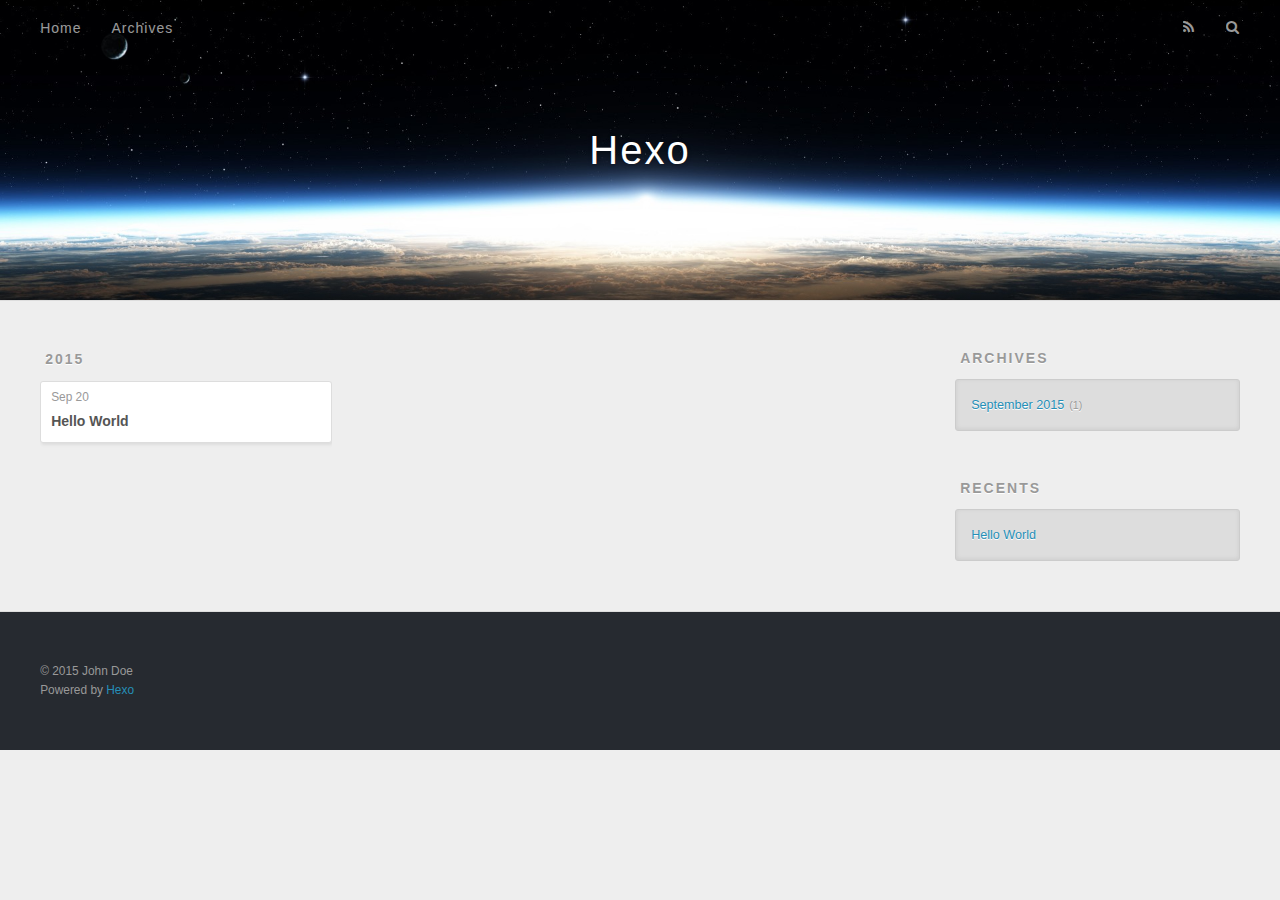
==== archives/index.html @ b82ecec1 "Site updated: 2015-09-20 13:47:54" ====
<!DOCTYPE html>
<html>
<head>
  <meta charset="utf-8">
  
  <title>Archives | Hexo</title>
  <meta name="viewport" content="width=device-width, initial-scale=1, maximum-scale=1">
  <meta name="description">
<meta property="og:type" content="website">
<meta property="og:title" content="Hexo">
<meta property="og:url" content="http://yoursite.com/archives/index.html">
<meta property="og:site_name" content="Hexo">
<meta property="og:description">
<meta name="twitter:card" content="summary">
<meta name="twitter:title" content="Hexo">
<meta name="twitter:description">
  
    <link rel="alternative" href="/atom.xml" title="Hexo" type="application/atom+xml">
  
  
    <link rel="icon" href="/favicon.png">
  
  <link href="//fonts.googleapis.com/css?family=Source+Code+Pro" rel="stylesheet" type="text/css">
  <link rel="stylesheet" href="/css/style.css" type="text/css">
  

</head>
<body>
  <div id="container">
    <div id="wrap">
      <header id="header">
  <div id="banner"></div>
  <div id="header-outer" class="outer">
    <div id="header-title" class="inner">
      <h1 id="logo-wrap">
        <a href="/" id="logo">Hexo</a>
      </h1>
      
    </div>
    <div id="header-inner" class="inner">
      <nav id="main-nav">
        <a id="main-nav-toggle" class="nav-icon"></a>
        
          <a class="main-nav-link" href="/">Home</a>
        
          <a class="main-nav-link" href="/archives">Archives</a>
        
      </nav>
      <nav id="sub-nav">
        
          <a id="nav-rss-link" class="nav-icon" href="/atom.xml" title="RSS Feed"></a>
        
        <a id="nav-search-btn" class="nav-icon" title="Search"></a>
      </nav>
      <div id="search-form-wrap">
        <form action="//google.com/search" method="get" accept-charset="UTF-8" class="search-form"><input type="search" name="q" results="0" class="search-form-input" placeholder="Search"><button type="submit" class="search-form-submit">&#xF002;</button><input type="hidden" name="sitesearch" value="http://yoursite.com"></form>
      </div>
    </div>
  </div>
</header>
      <div class="outer">
        <section id="main">
  
  
    
    
      
      
      <section class="archives-wrap">
        <div class="archive-year-wrap">
          <a href="/archives/2015" class="archive-year">2015</a>
        </div>
        <div class="archives">
    
    <article class="archive-article archive-type-post">
  <div class="archive-article-inner">
    <header class="archive-article-header">
      <a href="/2015/09/20/hello-world/" class="archive-article-date">
  <time datetime="2015-09-20T03:49:24.292Z" itemprop="datePublished">Sep 20</time>
</a>
      
  
    <h1 itemprop="name">
      <a class="archive-article-title" href="/2015/09/20/hello-world/">Hello World</a>
    </h1>
  

    </header>
  </div>
</article>
  
  
    </div></section>
  
</section>
        
          <aside id="sidebar">
  
    
  
    
  
    
  
    
  <div class="widget-wrap">
    <h3 class="widget-title">Archives</h3>
    <div class="widget">
      <ul class="archive-list"><li class="archive-list-item"><a class="archive-list-link" href="/archives/2015/09/">September 2015</a><span class="archive-list-count">1</span></li></ul>
    </div>
  </div>

  
    
  <div class="widget-wrap">
    <h3 class="widget-title">Recents</h3>
    <div class="widget">
      <ul>
        
          <li>
            <a href="/2015/09/20/hello-world/">Hello World</a>
          </li>
        
      </ul>
    </div>
  </div>

  
</aside>
        
      </div>
      <footer id="footer">
  
  <div class="outer">
    <div id="footer-info" class="inner">
      &copy; 2015 John Doe<br>
      Powered by <a href="http://hexo.io/" target="_blank">Hexo</a>
    </div>
  </div>
</footer>
    </div>
    <nav id="mobile-nav">
  
    <a href="/" class="mobile-nav-link">Home</a>
  
    <a href="/archives" class="mobile-nav-link">Archives</a>
  
</nav>
    

<script src="//ajax.googleapis.com/ajax/libs/jquery/2.0.3/jquery.min.js"></script>


  <link rel="stylesheet" href="/fancybox/jquery.fancybox.css" type="text/css">
  <script src="/fancybox/jquery.fancybox.pack.js" type="text/javascript"></script>


<script src="/js/script.js" type="text/javascript"></script>

  </div>
</body>
</html>
---- css/style.css ----
body {
  width: 100%;
}
body:before,
body:after {
  content: "";
  display: table;
}
body:after {
  clear: both;
}
html,
body,
div,
span,
applet,
object,
iframe,
h1,
h2,
h3,
h4,
h5,
h6,
p,
blockquote,
pre,
a,
abbr,
acronym,
address,
big,
cite,
code,
del,
dfn,
em,
img,
ins,
kbd,
q,
s,
samp,
small,
strike,
strong,
sub,
sup,
tt,
var,
dl,
dt,
dd,
ol,
ul,
li,
fieldset,
form,
label,
legend,
table,
caption,
tbody,
tfoot,
thead,
tr,
th,
td {
  margin: 0;
  padding: 0;
  border: 0;
  outline: 0;
  font-weight: inherit;
  font-style: inherit;
  font-family: inherit;
  font-size: 100%;
  vertical-align: baseline;
}
body {
  line-height: 1;
  color: #000;
  background: #fff;
}
ol,
ul {
  list-style: none;
}
table {
  border-collapse: separate;
  border-spacing: 0;
  vertical-align: middle;
}
caption,
th,
td {
  text-align: left;
  font-weight: normal;
  vertical-align: middle;
}
a img {
  border: none;
}
input,
button {
  margin: 0;
  padding: 0;
}
input::-moz-focus-inner,
button::-moz-focus-inner {
  border: 0;
  padding: 0;
}
@font-face {
  font-family: FontAwesome;
  font-style: normal;
  font-weight: normal;
  src: url("fonts/fontawesome-webfont.eot?v=#4.0.3");
  src: url("fonts/fontawesome-webfont.eot?#iefix&v=#4.0.3") format("embedded-opentype"), url("fonts/fontawesome-webfont.woff?v=#4.0.3") format("woff"), url("fonts/fontawesome-webfont.ttf?v=#4.0.3") format("truetype"), url("fonts/fontawesome-webfont.svg#fontawesomeregular?v=#4.0.3") format("svg");
}
html,
body,
#container {
  height: 100%;
}
body {
  background: #eee;
  font: 14px "Helvetica Neue", Helvetica, Arial, sans-serif;
  -webkit-text-size-adjust: 100%;
}
.outer {
  max-width: 1220px;
  margin: 0 auto;
  padding: 0 20px;
}
.outer:before,
.outer:after {
  content: "";
  display: table;
}
.outer:after {
  clear: both;
}
.inner {
  display: inline;
  float: left;
  width: 98.33333333333333%;
  margin: 0 0.833333333333333%;
}
.left,
.alignleft {
  float: left;
}
.right,
.alignright {
  float: right;
}
.clear {
  clear: both;
}
#container {
  position: relative;
}
.mobile-nav-on {
  overflow: hidden;
}
#wrap {
  height: 100%;
  width: 100%;
  position: absolute;
  top: 0;
  left: 0;
  -webkit-transition: 0.2s ease-out;
  -moz-transition: 0.2s ease-out;
  -ms-transition: 0.2s ease-out;
  transition: 0.2s ease-out;
  z-index: 1;
  background: #eee;
}
.mobile-nav-on #wrap {
  left: 280px;
}
@media screen and (min-width: 768px) {
  #main {
    display: inline;
    float: left;
    width: 73.33333333333333%;
    margin: 0 0.833333333333333%;
  }
}
.article-date,
.article-category-link,
.archive-year,
.widget-title {
  text-decoration: none;
  text-transform: uppercase;
  letter-spacing: 2px;
  color: #999;
  margin-bottom: 1em;
  margin-left: 5px;
  line-height: 1em;
  text-shadow: 0 1px #fff;
  font-weight: bold;
}
.article-inner,
.archive-article-inner {
  background: #fff;
  -webkit-box-shadow: 1px 2px 3px #ddd;
  box-shadow: 1px 2px 3px #ddd;
  border: 1px solid #ddd;
  -webkit-border-radius: 3px;
  border-radius: 3px;
}
.article-entry h1,
.widget h1 {
  font-size: 2em;
}
.article-entry h2,
.widget h2 {
  font-size: 1.5em;
}
.article-entry h3,
.widget h3 {
  font-size: 1.3em;
}
.article-entry h4,
.widget h4 {
  font-size: 1.2em;
}
.article-entry h5,
.widget h5 {
  font-size: 1em;
}
.article-entry h6,
.widget h6 {
  font-size: 1em;
  color: #999;
}
.article-entry hr,
.widget hr {
  border: 1px dashed #ddd;
}
.article-entry strong,
.widget strong {
  font-weight: bold;
}
.article-entry em,
.widget em,
.article-entry cite,
.widget cite {
  font-style: italic;
}
.article-entry sup,
.widget sup,
.article-entry sub,
.widget sub {
  font-size: 0.75em;
  line-height: 0;
  position: relative;
  vertical-align: baseline;
}
.article-entry sup,
.widget sup {
  top: -0.5em;
}
.article-entry sub,
.widget sub {
  bottom: -0.2em;
}
.article-entry small,
.widget small {
  font-size: 0.85em;
}
.article-entry acronym,
.widget acronym,
.article-entry abbr,
.widget abbr {
  border-bottom: 1px dotted;
}
.article-entry ul,
.widget ul,
.article-entry ol,
.widget ol,
.article-entry dl,
.widget dl {
  margin: 0 20px;
  line-height: 1.6em;
}
.article-entry ul ul,
.widget ul ul,
.article-entry ol ul,
.widget ol ul,
.article-entry ul ol,
.widget ul ol,
.article-entry ol ol,
.widget ol ol {
  margin-top: 0;
  margin-bottom: 0;
}
.article-entry ul,
.widget ul {
  list-style: disc;
}
.article-entry ol,
.widget ol {
  list-style: decimal;
}
.article-entry dt,
.widget dt {
  font-weight: bold;
}
#header {
  height: 300px;
  position: relative;
  border-bottom: 1px solid #ddd;
}
#header:before,
#header:after {
  content: "";
  position: absolute;
  left: 0;
  right: 0;
  height: 40px;
}
#header:before {
  top: 0;
  background: -webkit-linear-gradient(rgba(0,0,0,0.2), transparent);
  background: -moz-linear-gradient(rgba(0,0,0,0.2), transparent);
  background: -ms-linear-gradient(rgba(0,0,0,0.2), transparent);
  background: linear-gradient(rgba(0,0,0,0.2), transparent);
}
#header:after {
  bottom: 0;
  background: -webkit-linear-gradient(transparent, rgba(0,0,0,0.2));
  background: -moz-linear-gradient(transparent, rgba(0,0,0,0.2));
  background: -ms-linear-gradient(transparent, rgba(0,0,0,0.2));
  background: linear-gradient(transparent, rgba(0,0,0,0.2));
}
#header-outer {
  height: 100%;
  position: relative;
}
#header-inner {
  position: relative;
  overflow: hidden;
}
#banner {
  position: absolute;
  top: 0;
  left: 0;
  width: 100%;
  height: 100%;
  background: url("images/banner.jpg") center #000;
  -webkit-background-size: cover;
  -moz-background-size: cover;
  background-size: cover;
  z-index: -1;
}
#header-title {
  text-align: center;
  height: 40px;
  position: absolute;
  top: 50%;
  left: 0;
  margin-top: -20px;
}
#logo,
#subtitle {
  text-decoration: none;
  color: #fff;
  font-weight: 300;
  text-shadow: 0 1px 4px rgba(0,0,0,0.3);
}
#logo {
  font-size: 40px;
  line-height: 40px;
  letter-spacing: 2px;
}
#subtitle {
  font-size: 16px;
  line-height: 16px;
  letter-spacing: 1px;
}
#subtitle-wrap {
  margin-top: 16px;
}
#main-nav {
  float: left;
  margin-left: -15px;
}
.nav-icon,
.main-nav-link {
  float: left;
  color: #fff;
  opacity: 0.6;
  text-decoration: none;
  text-shadow: 0 1px rgba(0,0,0,0.2);
  -webkit-transition: opacity 0.2s;
  -moz-transition: opacity 0.2s;
  -ms-transition: opacity 0.2s;
  transition: opacity 0.2s;
  display: block;
  padding: 20px 15px;
}
.nav-icon:hover,
.main-nav-link:hover {
  opacity: 1;
}
.nav-icon {
  font-family: FontAwesome;
  text-align: center;
  font-size: 14px;
  width: 14px;
  height: 14px;
  padding: 20px 15px;
  position: relative;
  cursor: pointer;
}
.main-nav-link {
  font-weight: 300;
  letter-spacing: 1px;
}
@media screen and (max-width: 479px) {
  .main-nav-link {
    display: none;
  }
}
#main-nav-toggle {
  display: none;
}
#main-nav-toggle:before {
  content: "\f0c9";
}
@media screen and (max-width: 479px) {
  #main-nav-toggle {
    display: block;
  }
}
#sub-nav {
  float: right;
  margin-right: -15px;
}
#nav-rss-link:before {
  content: "\f09e";
}
#nav-search-btn:before {
  content: "\f002";
}
#search-form-wrap {
  position: absolute;
  top: 15px;
  width: 150px;
  height: 30px;
  right: -150px;
  opacity: 0;
  -webkit-transition: 0.2s ease-out;
  -moz-transition: 0.2s ease-out;
  -ms-transition: 0.2s ease-out;
  transition: 0.2s ease-out;
}
#search-form-wrap.on {
  opacity: 1;
  right: 0;
}
@media screen and (max-width: 479px) {
  #search-form-wrap {
    width: 100%;
    right: -100%;
  }
}
.search-form {
  position: absolute;
  top: 0;
  left: 0;
  right: 0;
  background: #fff;
  padding: 5px 15px;
  -webkit-border-radius: 15px;
  border-radius: 15px;
  -webkit-box-shadow: 0 0 10px rgba(0,0,0,0.3);
  box-shadow: 0 0 10px rgba(0,0,0,0.3);
}
.search-form-input {
  border: none;
  background: none;
  color: #555;
  width: 100%;
  font: 13px "Helvetica Neue", Helvetica, Arial, sans-serif;
  outline: none;
}
.search-form-input::-webkit-search-results-decoration,
.search-form-input::-webkit-search-cancel-button {
  -webkit-appearance: none;
}
.search-form-submit {
  position: absolute;
  top: 50%;
  right: 10px;
  margin-top: -7px;
  font: 13px FontAwesome;
  border: none;
  background: none;
  color: #bbb;
  cursor: pointer;
}
.search-form-submit:hover,
.search-form-submit:focus {
  color: #777;
}
.article {
  margin: 50px 0;
}
.article-inner {
  overflow: hidden;
}
.article-meta:before,
.article-meta:after {
  content: "";
  display: table;
}
.article-meta:after {
  clear: both;
}
.article-date {
  float: left;
}
.article-category {
  float: left;
  line-height: 1em;
  color: #ccc;
  text-shadow: 0 1px #fff;
  margin-left: 8px;
}
.article-category:before {
  content: "\2022";
}
.article-category-link {
  margin: 0 12px 1em;
}
.article-header {
  padding: 20px 20px 0;
}
.article-title {
  text-decoration: none;
  font-size: 2em;
  font-weight: bold;
  color: #555;
  line-height: 1.1em;
  -webkit-transition: color 0.2s;
  -moz-transition: color 0.2s;
  -ms-transition: color 0.2s;
  transition: color 0.2s;
}
a.article-title:hover {
  color: #258fb8;
}
.article-entry {
  color: #555;
  padding: 0 20px;
}
.article-entry:before,
.article-entry:after {
  content: "";
  display: table;
}
.article-entry:after {
  clear: both;
}
.article-entry p,
.article-entry table {
  line-height: 1.6em;
  margin: 1.6em 0;
}
.article-entry h1,
.article-entry h2,
.article-entry h3,
.article-entry h4,
.article-entry h5,
.article-entry h6 {
  font-weight: bold;
}
.article-entry h1,
.article-entry h2,
.article-entry h3,
.article-entry h4,
.article-entry h5,
.article-entry h6 {
  line-height: 1.1em;
  margin: 1.1em 0;
}
.article-entry a {
  color: #258fb8;
  text-decoration: none;
}
.article-entry a:hover {
  text-decoration: underline;
}
.article-entry ul,
.article-entry ol,
.article-entry dl {
  margin-top: 1.6em;
  margin-bottom: 1.6em;
}
.article-entry img,
.article-entry video {
  max-width: 100%;
  height: auto;
  display: block;
  margin: auto;
}
.article-entry iframe {
  border: none;
}
.article-entry table {
  width: 100%;
  border-collapse: collapse;
  border-spacing: 0;
}
.article-entry th {
  font-weight: bold;
  border-bottom: 3px solid #ddd;
  padding-bottom: 0.5em;
}
.article-entry td {
  border-bottom: 1px solid #ddd;
  padding: 10px 0;
}
.article-entry blockquote {
  font-family: Georgia, "Times New Roman", serif;
  font-size: 1.4em;
  margin: 1.6em 20px;
  text-align: center;
}
.article-entry blockquote footer {
  font-size: 14px;
  margin: 1.6em 0;
  font-family: "Helvetica Neue", Helvetica, Arial, sans-serif;
}
.article-entry blockquote footer cite:before {
  content: "—";
  padding: 0 0.5em;
}
.article-entry .pullquote {
  text-align: left;
  width: 45%;
  margin: 0;
}
.article-entry .pullquote.left {
  margin-left: 0.5em;
  margin-right: 1em;
}
.article-entry .pullquote.right {
  margin-right: 0.5em;
  margin-left: 1em;
}
.article-entry .caption {
  color: #999;
  display: block;
  font-size: 0.9em;
  margin-top: 0.5em;
  position: relative;
  text-align: center;
}
.article-entry .video-container {
  position: relative;
  padding-top: 56.25%;
  height: 0;
  overflow: hidden;
}
.article-entry .video-container iframe,
.article-entry .video-container object,
.article-entry .video-container embed {
  position: absolute;
  top: 0;
  left: 0;
  width: 100%;
  height: 100%;
  margin-top: 0;
}
.article-more-link a {
  display: inline-block;
  line-height: 1em;
  padding: 6px 15px;
  -webkit-border-radius: 15px;
  border-radius: 15px;
  background: #eee;
  color: #999;
  text-shadow: 0 1px #fff;
  text-decoration: none;
}
.article-more-link a:hover {
  background: #258fb8;
  color: #fff;
  text-decoration: none;
  text-shadow: 0 1px #1e7293;
}
.article-footer {
  font-size: 0.85em;
  line-height: 1.6em;
  border-top: 1px solid #ddd;
  padding-top: 1.6em;
  margin: 0 20px 20px;
}
.article-footer:before,
.article-footer:after {
  content: "";
  display: table;
}
.article-footer:after {
  clear: both;
}
.article-footer a {
  color: #999;
  text-decoration: none;
}
.article-footer a:hover {
  color: #555;
}
.article-tag-list-item {
  float: left;
  margin-right: 10px;
}
.article-tag-list-link:before {
  content: "#";
}
.article-comment-link {
  float: right;
}
.article-comment-link:before {
  content: "\f075";
  font-family: FontAwesome;
  padding-right: 8px;
}
.article-share-link {
  cursor: pointer;
  float: right;
  margin-left: 20px;
}
.article-share-link:before {
  content: "\f064";
  font-family: FontAwesome;
  padding-right: 6px;
}
#article-nav {
  position: relative;
}
#article-nav:before,
#article-nav:after {
  content: "";
  display: table;
}
#article-nav:after {
  clear: both;
}
@media screen and (min-width: 768px) {
  #article-nav {
    margin: 50px 0;
  }
  #article-nav:before {
    width: 8px;
    height: 8px;
    position: absolute;
    top: 50%;
    left: 50%;
    margin-top: -4px;
    margin-left: -4px;
    content: "";
    -webkit-border-radius: 50%;
    border-radius: 50%;
    background: #ddd;
    -webkit-box-shadow: 0 1px 2px #fff;
    box-shadow: 0 1px 2px #fff;
  }
}
.article-nav-link-wrap {
  text-decoration: none;
  text-shadow: 0 1px #fff;
  color: #999;
  -webkit-box-sizing: border-box;
  -moz-box-sizing: border-box;
  box-sizing: border-box;
  margin-top: 50px;
  text-align: center;
  display: block;
}
.article-nav-link-wrap:hover {
  color: #555;
}
@media screen and (min-width: 768px) {
  .article-nav-link-wrap {
    width: 50%;
    margin-top: 0;
  }
}
@media screen and (min-width: 768px) {
  #article-nav-newer {
    float: left;
    text-align: right;
    padding-right: 20px;
  }
}
@media screen and (min-width: 768px) {
  #article-nav-older {
    float: right;
    text-align: left;
    padding-left: 20px;
  }
}
.article-nav-caption {
  text-transform: uppercase;
  letter-spacing: 2px;
  color: #ddd;
  line-height: 1em;
  font-weight: bold;
}
#article-nav-newer .article-nav-caption {
  margin-right: -2px;
}
.article-nav-title {
  font-size: 0.85em;
  line-height: 1.6em;
  margin-top: 0.5em;
}
.article-share-box {
  position: absolute;
  display: none;
  background: #fff;
  -webkit-box-shadow: 1px 2px 10px rgba(0,0,0,0.2);
  box-shadow: 1px 2px 10px rgba(0,0,0,0.2);
  -webkit-border-radius: 3px;
  border-radius: 3px;
  margin-left: -145px;
  overflow: hidden;
  z-index: 1;
}
.article-share-box.on {
  display: block;
}
.article-share-input {
  width: 100%;
  background: none;
  -webkit-box-sizing: border-box;
  -moz-box-sizing: border-box;
  box-sizing: border-box;
  font: 14px "Helvetica Neue", Helvetica, Arial, sans-serif;
  padding: 0 15px;
  color: #555;
  outline: none;
  border: 1px solid #ddd;
  -webkit-border-radius: 3px 3px 0 0;
  border-radius: 3px 3px 0 0;
  height: 36px;
  line-height: 36px;
}
.article-share-links {
  background: #eee;
}
.article-share-links:before,
.article-share-links:after {
  content: "";
  display: table;
}
.article-share-links:after {
  clear: both;
}
.article-share-twitter,
.article-share-facebook,
.article-share-pinterest,
.article-share-google {
  width: 50px;
  height: 36px;
  display: block;
  float: left;
  position: relative;
  color: #999;
  text-shadow: 0 1px #fff;
}
.article-share-twitter:before,
.article-share-facebook:before,
.article-share-pinterest:before,
.article-share-google:before {
  font-size: 20px;
  font-family: FontAwesome;
  width: 20px;
  height: 20px;
  position: absolute;
  top: 50%;
  left: 50%;
  margin-top: -10px;
  margin-left: -10px;
  text-align: center;
}
.article-share-twitter:hover,
.article-share-facebook:hover,
.article-share-pinterest:hover,
.article-share-google:hover {
  color: #fff;
}
.article-share-twitter:before {
  content: "\f099";
}
.article-share-twitter:hover {
  background: #00aced;
  text-shadow: 0 1px #008abe;
}
.article-share-facebook:before {
  content: "\f09a";
}
.article-share-facebook:hover {
  background: #3b5998;
  text-shadow: 0 1px #2f477a;
}
.article-share-pinterest:before {
  content: "\f0d2";
}
.article-share-pinterest:hover {
  background: #cb2027;
  text-shadow: 0 1px #a21a1f;
}
.article-share-google:before {
  content: "\f0d5";
}
.article-share-google:hover {
  background: #dd4b39;
  text-shadow: 0 1px #be3221;
}
.article-gallery {
  background: #000;
  position: relative;
}
.article-gallery-photos {
  position: relative;
  overflow: hidden;
}
.article-gallery-img {
  display: none;
  max-width: 100%;
}
.article-gallery-img:first-child {
  display: block;
}
.article-gallery-img.loaded {
  position: absolute;
  display: block;
}
.article-gallery-img img {
  display: block;
  max-width: 100%;
  margin: 0 auto;
}
#comments {
  background: #fff;
  -webkit-box-shadow: 1px 2px 3px #ddd;
  box-shadow: 1px 2px 3px #ddd;
  padding: 20px;
  border: 1px solid #ddd;
  -webkit-border-radius: 3px;
  border-radius: 3px;
  margin: 50px 0;
}
#comments a {
  color: #258fb8;
}
.archives-wrap {
  margin: 50px 0;
}
.archives:before,
.archives:after {
  content: "";
  display: table;
}
.archives:after {
  clear: both;
}
.archive-year-wrap {
  margin-bottom: 1em;
}
.archives {
  -webkit-column-gap: 10px;
  -moz-column-gap: 10px;
  column-gap: 10px;
}
@media screen and (min-width: 480px) and (max-width: 767px) {
  .archives {
    -webkit-column-count: 2;
    -moz-column-count: 2;
    column-count: 2;
  }
}
@media screen and (min-width: 768px) {
  .archives {
    -webkit-column-count: 3;
    -moz-column-count: 3;
    column-count: 3;
  }
}
.archive-article {
  -webkit-column-break-inside: avoid;
  page-break-inside: avoid;
  overflow: hidden;
  break-inside: avoid-column;
}
.archive-article-inner {
  padding: 10px;
  margin-bottom: 15px;
}
.archive-article-title {
  text-decoration: none;
  font-weight: bold;
  color: #555;
  -webkit-transition: color 0.2s;
  -moz-transition: color 0.2s;
  -ms-transition: color 0.2s;
  transition: color 0.2s;
  line-height: 1.6em;
}
.archive-article-title:hover {
  color: #258fb8;
}
.archive-article-footer {
  margin-top: 1em;
}
.archive-article-date {
  color: #999;
  text-decoration: none;
  font-size: 0.85em;
  line-height: 1em;
  margin-bottom: 0.5em;
  display: block;
}
#page-nav {
  margin: 50px auto;
  background: #fff;
  -webkit-box-shadow: 1px 2px 3px #ddd;
  box-shadow: 1px 2px 3px #ddd;
  border: 1px solid #ddd;
  -webkit-border-radius: 3px;
  border-radius: 3px;
  text-align: center;
  color: #999;
  overflow: hidden;
}
#page-nav:before,
#page-nav:after {
  content: "";
  display: table;
}
#page-nav:after {
  clear: both;
}
#page-nav a,
#page-nav span {
  padding: 10px 20px;
  line-height: 1;
  height: 2ex;
}
#page-nav a {
  color: #999;
  text-decoration: none;
}
#page-nav a:hover {
  background: #999;
  color: #fff;
}
#page-nav .prev {
  float: left;
}
#page-nav .next {
  float: right;
}
#page-nav .page-number {
  display: inline-block;
}
@media screen and (max-width: 479px) {
  #page-nav .page-number {
    display: none;
  }
}
#page-nav .current {
  color: #555;
  font-weight: bold;
}
#page-nav .space {
  color: #ddd;
}
#footer {
  background: #262a30;
  padding: 50px 0;
  border-top: 1px solid #ddd;
  color: #999;
}
#footer a {
  color: #258fb8;
  text-decoration: none;
}
#footer a:hover {
  text-decoration: underline;
}
#footer-info {
  line-height: 1.6em;
  font-size: 0.85em;
}
.article-entry pre,
.article-entry .highlight {
  background: #2d2d2d;
  margin: 0 -20px;
  padding: 15px 20px;
  border-style: solid;
  border-color: #ddd;
  border-width: 1px 0;
  overflow: auto;
  color: #ccc;
  line-height: 22.400000000000002px;
}
.article-entry .highlight .gutter pre,
.article-entry .gist .gist-file .gist-data .line-numbers {
  color: #666;
  font-size: 0.85em;
}
.article-entry pre,
.article-entry code {
  font-family: "Source Code Pro", Consolas, Monaco, Menlo, Consolas, monospace;
}
.article-entry code {
  background: #eee;
  text-shadow: 0 1px #fff;
  padding: 0 0.3em;
}
.article-entry pre code {
  background: none;
  text-shadow: none;
  padding: 0;
}
.article-entry .highlight pre {
  border: none;
  margin: 0;
  padding: 0;
}
.article-entry .highlight table {
  margin: 0;
  width: auto;
}
.article-entry .highlight td {
  border: none;
  padding: 0;
}
.article-entry .highlight figcaption {
  font-size: 0.85em;
  color: #999;
  line-height: 1em;
  margin-bottom: 1em;
}
.article-entry .highlight figcaption:before,
.article-entry .highlight figcaption:after {
  content: "";
  display: table;
}
.article-entry .highlight figcaption:after {
  clear: both;
}
.article-entry .highlight figcaption a {
  float: right;
}
.article-entry .highlight .gutter pre {
  text-align: right;
  padding-right: 20px;
}
.article-entry .highlight .line {
  height: 22.400000000000002px;
}
.article-entry .gist {
  margin: 0 -20px;
  border-style: solid;
  border-color: #ddd;
  border-width: 1px 0;
  background: #2d2d2d;
  padding: 15px 20px 15px 0;
}
.article-entry .gist .gist-file {
  border: none;
  font-family: "Source Code Pro", Consolas, Monaco, Menlo, Consolas, monospace;
  margin: 0;
}
.article-entry .gist .gist-file .gist-data {
  background: none;
  border: none;
}
.article-entry .gist .gist-file .gist-data .line-numbers {
  background: none;
  border: none;
  padding: 0 20px 0 0;
}
.article-entry .gist .gist-file .gist-data .line-data {
  padding: 0 !important;
}
.article-entry .gist .gist-file .highlight {
  margin: 0;
  padding: 0;
  border: none;
}
.article-entry .gist .gist-file .gist-meta {
  background: #2d2d2d;
  color: #999;
  font: 0.85em "Helvetica Neue", Helvetica, Arial, sans-serif;
  text-shadow: 0 0;
  padding: 0;
  margin-top: 1em;
  margin-left: 20px;
}
.article-entry .gist .gist-file .gist-meta a {
  color: #258fb8;
  font-weight: normal;
}
.article-entry .gist .gist-file .gist-meta a:hover {
  text-decoration: underline;
}
pre .comment,
pre .title {
  color: #999;
}
pre .variable,
pre .attribute,
pre .tag,
pre .regexp,
pre .ruby .constant,
pre .xml .tag .title,
pre .xml .pi,
pre .xml .doctype,
pre .html .doctype,
pre .css .id,
pre .css .class,
pre .css .pseudo {
  color: #f2777a;
}
pre .number,
pre .preprocessor,
pre .built_in,
pre .literal,
pre .params,
pre .constant {
  color: #f99157;
}
pre .class,
pre .ruby .class .title,
pre .css .rules .attribute {
  color: #9c9;
}
pre .string,
pre .value,
pre .inheritance,
pre .header,
pre .ruby .symbol,
pre .xml .cdata {
  color: #9c9;
}
pre .css .hexcolor {
  color: #6cc;
}
pre .function,
pre .python .decorator,
pre .python .title,
pre .ruby .function .title,
pre .ruby .title .keyword,
pre .perl .sub,
pre .javascript .title,
pre .coffeescript .title {
  color: #69c;
}
pre .keyword,
pre .javascript .function {
  color: #c9c;
}
@media screen and (max-width: 479px) {
  #mobile-nav {
    position: absolute;
    top: 0;
    left: 0;
    width: 280px;
    height: 100%;
    background: #191919;
    border-right: 1px solid #fff;
  }
}
@media screen and (max-width: 479px) {
  .mobile-nav-link {
    display: block;
    color: #999;
    text-decoration: none;
    padding: 15px 20px;
    font-weight: bold;
  }
  .mobile-nav-link:hover {
    color: #fff;
  }
}
@media screen and (min-width: 768px) {
  #sidebar {
    display: inline;
    float: left;
    width: 23.333333333333332%;
    margin: 0 0.833333333333333%;
  }
}
.widget-wrap {
  margin: 50px 0;
}
.widget {
  color: #777;
  text-shadow: 0 1px #fff;
  background: #ddd;
  -webkit-box-shadow: 0 -1px 4px #ccc inset;
  box-shadow: 0 -1px 4px #ccc inset;
  border: 1px solid #ccc;
  padding: 15px;
  -webkit-border-radius: 3px;
  border-radius: 3px;
}
.widget a {
  color: #258fb8;
  text-decoration: none;
}
.widget a:hover {
  text-decoration: underline;
}
.widget ul ul,
.widget ol ul,
.widget dl ul,
.widget ul ol,
.widget ol ol,
.widget dl ol,
.widget ul dl,
.widget ol dl,
.widget dl dl {
  margin-left: 15px;
  list-style: disc;
}
.widget {
  line-height: 1.6em;
  word-wrap: break-word;
  font-size: 0.9em;
}
.widget ul,
.widget ol {
  list-style: none;
  margin: 0;
}
.widget ul ul,
.widget ol ul,
.widget ul ol,
.widget ol ol {
  margin: 0 20px;
}
.widget ul ul,
.widget ol ul {
  list-style: disc;
}
.widget ul ol,
.widget ol ol {
  list-style: decimal;
}
.category-list-count,
.tag-list-count,
.archive-list-count {
  padding-left: 5px;
  color: #999;
  font-size: 0.85em;
}
.category-list-count:before,
.tag-list-count:before,
.archive-list-count:before {
  content: "(";
}
.category-list-count:after,
.tag-list-count:after,
.archive-list-count:after {
  content: ")";
}
.tagcloud a {
  margin-right: 5px;
  display: inline-block;
}
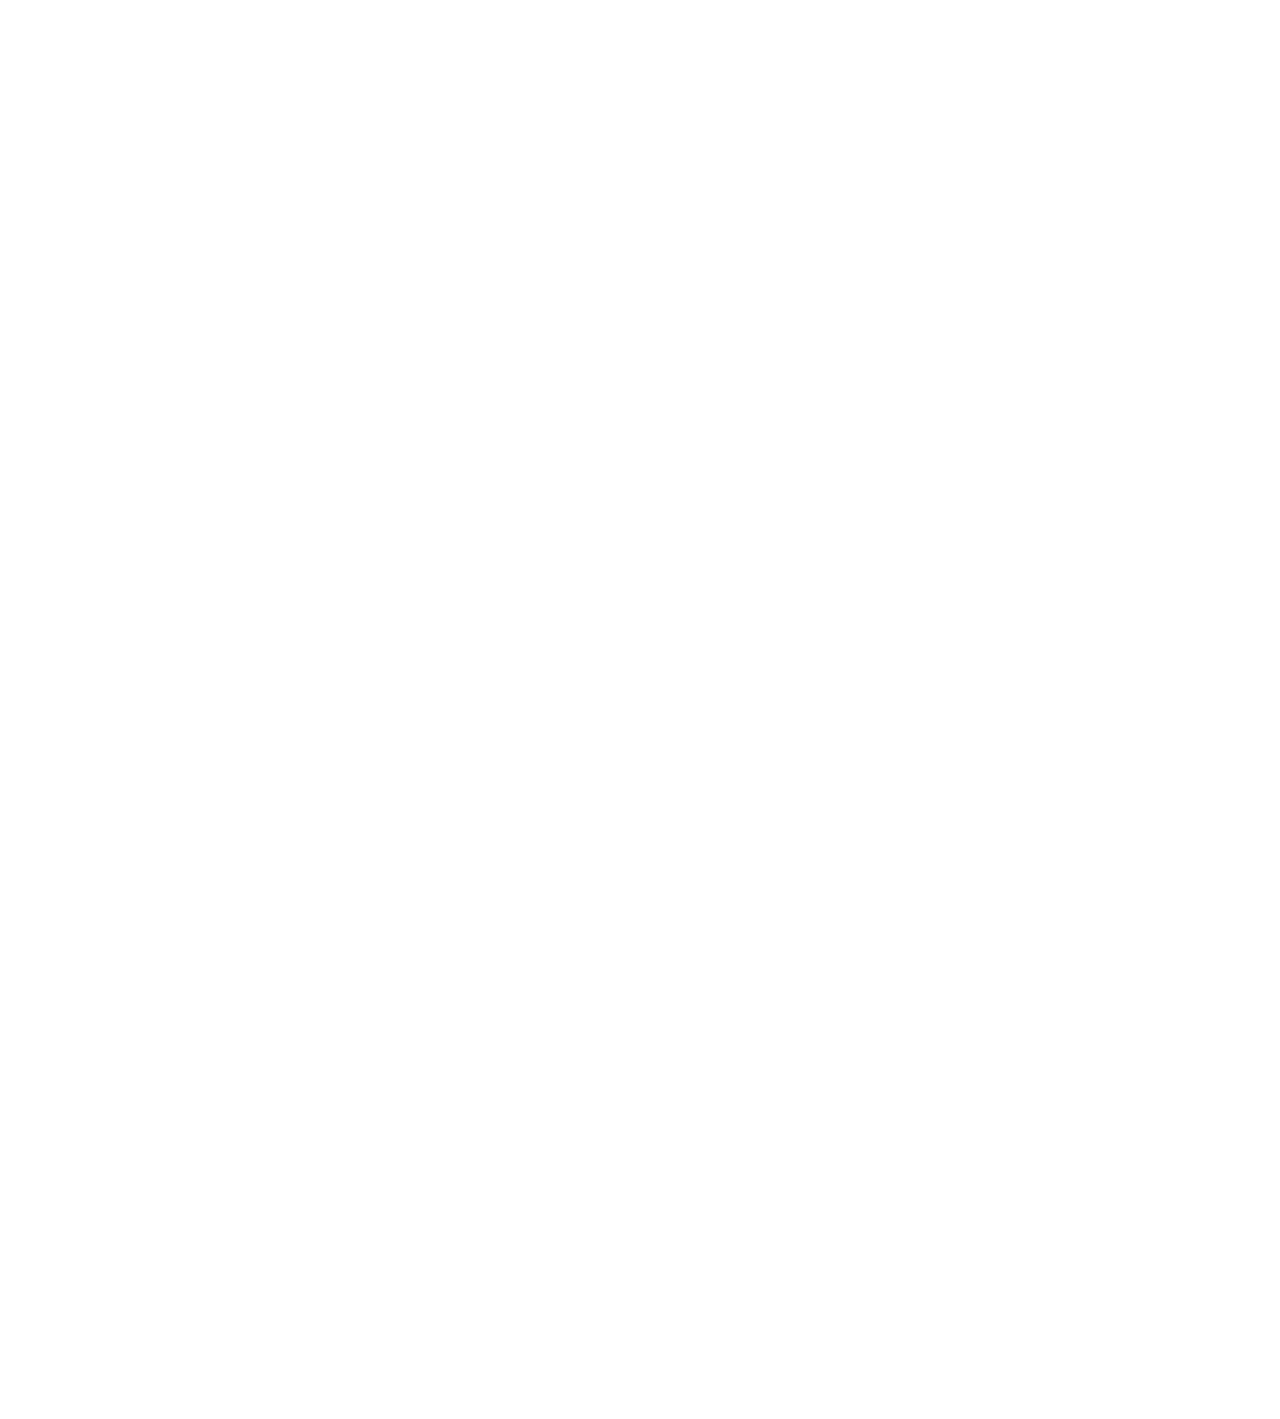
==== commit 28929d1b: "Site updated: 2015-09-20 14:09:51" ====
--- a/archives/index.html
+++ b/archives/index.html
@@ -1,162 +1,326 @@
 <!DOCTYPE html>
-<html>
+<!--[if lte IE 8 ]>
+<html class="ie" xmlns="http://www.w3.org/1999/xhtml" xml:lang="en-US" lang="en-US">
+<![endif]-->
+<!--[if (gte IE 9)|!(IE)]><!-->
+<!--
+***************  *      *     *
+      8          *    *       *
+      8          *  *         *
+      8          **           *
+      8          *  *         *
+      8          *    *       *
+      8          *      *     *
+      8          *        *   ***********    -----Theme By Kieran(http://go.kieran.top)
+-->
+<html xmlns="http://www.w3.org/1999/xhtml" xml:lang="en-US" lang="en-US">
+<!--<![endif]-->
+
 <head>
-  <meta charset="utf-8">
-  
   <title>Archives | Hexo</title>
-  <meta name="viewport" content="width=device-width, initial-scale=1, maximum-scale=1">
-  <meta name="description">
-<meta property="og:type" content="website">
-<meta property="og:title" content="Hexo">
-<meta property="og:url" content="http://yoursite.com/archives/index.html">
-<meta property="og:site_name" content="Hexo">
-<meta property="og:description">
-<meta name="twitter:card" content="summary">
-<meta name="twitter:title" content="Hexo">
-<meta name="twitter:description">
-  
-    <link rel="alternative" href="/atom.xml" title="Hexo" type="application/atom+xml">
+  <!-- Meta data -->
+    <meta http-equiv="Content-Type" content="text/html" charset="UTF-8" >
+    <meta http-equiv="X-UA-Compatible" content="IE=edge"/>
+    <meta name="viewport" content="width=device-width, initial-scale=1.0" />
+    <meta name="generator" content="Hexo">
+    <meta name="author" content="John Doe">
+    <meta name="description" content="" />
+    <meta name="keywords" content="" />
+
+    <!-- Favicon, (keep icon in root folder) -->
+    <link rel="Shortcut Icon" href="/img/favicon.ico" type="image/ico">
+
+    <link rel="alternate" href="/atom.xml" title="Hexo" type="application/atom+xml">
+    <link rel="stylesheet" href="/css/all.css" media="screen" type="text/css">
+	
+    <link rel="stylesheet" href="/highlightjs/vs.css" type="text/css">
+    
+    
+
+    <!-- Custom stylesheet, (add custom styles here, always load last) -->
+    <!-- Load our stylesheet for IE8 -->
+    <!--[if IE 8]>
+    <link rel="stylesheet" type="text/css" href="/css/ie8.css" />
+    <![endif]-->
+
+    <!-- Google Webfonts (Monserrat 400/700, Open Sans 400/600) -->
+    <link href='//fonts.useso.com/css?family=Montserrat:400,700' rel='stylesheet' type='text/css'>
+    <link href='//fonts.useso.com/css?family=Open+Sans:400,600' rel='stylesheet' type='text/css'>
+
+    <!-- Load our fonts individually if IE8+, to avoid faux bold & italic rendering -->
+    <!--[if IE]>
+    <link href='http://fonts.useso.com/css?family=Montserrat:400' rel='stylesheet' type='text/css'>
+    <link href='http://fonts.useso.com/css?family=Montserrat:700' rel='stylesheet' type='text/css'>
+    <link href='http://fonts.useso.com/css?family=Open+Sans:400' rel='stylesheet' type='text/css'>
+    <link href='http://fonts.useso.com/css?family=Open+Sans:600' rel='stylesheet' type='text/css'>
+    <![endif]-->
+
+    <!-- jQuery | Load our jQuery, with an alternative source fallback to a local version if request is unavailable -->
+    <script src="/js/jquery-1.11.1.min.js"></script>
+    <script>window.jQuery || document.write('<script src="js/jquery-1.11.1.min.js"><\/script>')</script>
+
+    <!-- Load these in the <head> for quicker IE8+ load times -->
+    <!-- HTML5 shim and Respond.js IE8 support of HTML5 elements and media queries -->
+    <!--[if lt IE 9]>
+    <script src="/js/html5shiv.min.js"></script>
+    <script src="/js/respond.min.js"></script>
+    <![endif]-->
+
+
+
+
+
+
+
+
+
+
   
   
-    <link rel="icon" href="/favicon.png">
   
-  <link href="//fonts.googleapis.com/css?family=Source+Code+Pro" rel="stylesheet" type="text/css">
-  <link rel="stylesheet" href="/css/style.css" type="text/css">
+
   
-
+  <style>.col-md-8.col-md-offset-2.opening-statement img{display:none;}</style>
 </head>
-<body>
-  <div id="container">
-    <div id="wrap">
-      <header id="header">
-  <div id="banner"></div>
-  <div id="header-outer" class="outer">
-    <div id="header-title" class="inner">
-      <h1 id="logo-wrap">
-        <a href="/" id="logo">Hexo</a>
-      </h1>
+
+<!--
+<body class="home-template">
+-->
+<body id="index" class="lightnav animsition">
+
+      <!-- ============================ Off-canvas navigation =========================== -->
+
+    <div class="sb-slidebar sb-right sb-style-overlay sb-momentum-scrolling">
+        <div class="sb-close" aria-label="Close Menu" aria-hidden="true">
+            <img src="/img/close.png" alt="Close"/>
+        </div>
+        <!-- Lists in Slidebars -->
+        <ul class="sb-menu">
+            <li><a href="/" class="animsition-link" title="Home">Home</a></li>
+            <li><a href="/archives" class="animsition-link" title="archive">archives</a></li>
+            <!-- Dropdown Menu -->
+			 
+            <li>
+                <a class="sb-toggle-submenu">Works<span class="sb-caret"></span></a>
+                <ul class="sb-submenu">
+                    
+                        <li><a href="/" target="_BLANK" class="animsition-link">AAA</a></li>
+                    
+                        <li><a href="/atom.xml" target="_BLANK" class="animsition-link">BBB</a></li>
+                    
+                </ul>
+            </li>
+            
+            
+            
+            <li>
+                <a class="sb-toggle-submenu">Links<span class="sb-caret"></span></a>
+                <ul class="sb-submenu">
+                    
+                    <li><a href="http://go.kieran.top/" class="animsition-link">Kieran</a></li>
+                    
+                    <li><a href="http://domain.com/" class="animsition-link">Name</a></li>
+                    
+                </ul>
+            </li>
+            
+        </ul>
+        <!-- Lists in Slidebars -->
+        <ul class="sb-menu secondary">
+            <li><a href="/about.html" class="animsition-link" title="about">About</a></li>
+            <li><a href="/atom.xml" class="animsition-link" title="rss">RSS</a></li>
+        </ul>
+    </div>
+    
+    <!-- ============================ END Off-canvas navigation =========================== -->
+
+    <!-- ============================ #sb-site Main Page Wrapper =========================== -->
+
+    <div id="sb-site">
+        <!-- #sb-site - All page content should be contained within this id, except the off-canvas navigation itself -->
+
+        <!-- ============================ Header & Logo bar =========================== -->
+
+        <div id="navigation" class="navbar navbar-fixed-top">
+            <div class="navbar-inner">
+                <div class="container">
+                    <!-- Nav logo -->
+                    <div class="logo">
+                        <a href="/" title="Logo" class="animsition-link">
+                         <img src="/img/logo.png" alt="Logo" width="35px;"/> 
+                        </a>
+                    </div>
+                    <!-- // Nav logo -->
+                    <!-- Info-bar -->
+                    <nav>
+                        <ul class="nav">
+                            <li><a href="/" class="animsition-link">Hexo</a></li>
+                            <li class="nolink"><span>Always </span>Creative.</li>
+                            
+                            <li><a href="https://github.com/" title="Github" target="_blank"><i class="icon-github"></i></a></li>
+                            
+                            
+                            <li><a href="https://twitter.com/" title="Twitter" target="_blank"><i class="icon-twitter"></i></a></li>
+                            
+                            
+                            <li><a href="https://www.facebook.com/" title="Facebook" target="_blank"><i class="icon-facebook"></i></a></li>
+                            
+                            
+                            <li><a href="https://google.com/" title="Google-Plus" target="_blank"><i class="icon-google-plus"></i></a></li>
+                            
+                            
+                            <li><a href="http://weibo.com/" title="Sina-Weibo" target="_blank"><i class="icon-sina-weibo"></i></a></li>
+                            
+                            <li class="nolink"><span>Welcome!</span></li>
+                        </ul>
+                    </nav>
+                    <!--// Info-bar -->
+                </div>
+                <!-- // .container -->
+                <div class="learnmore sb-toggle-right">More</div>
+                <button type="button" class="navbar-toggle menu-icon sb-toggle-right" title="More">
+                <span class="sr-only">Toggle navigation</span>
+                <span class="icon-bar before"></span>
+                <span class="icon-bar main"></span>
+                <span class="icon-bar after"></span>
+                </button>
+            </div>
+            <!-- // .navbar-inner -->
+        </div>
+
+        <!-- ============================ Header & Logo bar =========================== -->
+
+        <!-- ============================ Hero Image =========================== -->
+
+        <section id="hero" class="scrollme">
+            <div class="container-fluid element-img" style="background: url(/img/1.jpg) no-repeat center center fixed;background-size: cover">
+                <div class="row">
+                    <div class="col-xs-12 col-sm-8 col-sm-offset-2 col-md-8 col-md-offset-2 vertical-align cover boost text-center">
+                        <div class="center-me animateme" data-when="exit" data-from="0" data-to="0.6" data-opacity="0" data-translatey="100">
+                            <div>
+                            	
+                                <h2>YOU'VE MADE A <span>BRAVE</span> DECISION, WELCOME.</h2>
+                                <p></p>
+				    			
+                                <h2></h2>
+                                <p>每一个不曾起舞的日子都是对生命的辜负。</p>
+				    			
+
+                            </div>
+                        </div>
+                    </div>
+                    <!-- // .col-md-12 -->
+                </div>
+                <div class="herofade beige-dk"></div>
+            </div>
+        </section>
+
+        <!-- Height spacing helper -->
+        <div class="heightblock"></div>
+        <!-- // End height spacing helper -->
+
+        <!-- ============================ END Hero Image =========================== -->
       
+
+
+<section id="services">
+    <div class="container">
+        <div class="row">
+            <div class="col-md-10 col-md-offset-1">
+                <div class="row boxes">
+                    
+                    
+                        
+                        
+                        <div class="col-xs-12 col-sm-3 col-md-3 col-lg-3 wow fadeInUp" data-wow-delay="0.3s">
+                            
+                              <h4 class="title"><a href="/2015/09/20/hello-world/">Hello World</a></h4>
+                            
+                            <p><time datetime="2015-09-20T03:49:24.292Z"><a href="/2015/09/20/hello-world/">2015-09-20</a></time></p>
+                        </div>
+                    
+                </div>
+            </div>    
+        </div>
     </div>
-    <div id="header-inner" class="inner">
-      <nav id="main-nav">
-        <a id="main-nav-toggle" class="nav-icon"></a>
+</section> 
+
+<section id="statement">
+    <div class="container text-center wow fadeInUp" data-wow-delay="0.5s">
+        <div class="row">
+            <p>虽然还没想好写点什么，但是总觉得这里放句话比较和谐。</p>
+        </div>
+    </div>
+</section>
+      
+<!-- ============================ Footer =========================== -->
+
+<footer>
+    <div class="container">
+            <div class="copy">
+                <p>
+                    &copy; 2014<script>new Date().getFullYear()>2010&&document.write("-"+new Date().getFullYear());</script>, Content By John Doe. All Rights Reserved.
+                </p>
+                <p>Theme By <a href="//go.kieran.top" style="color: #767D84">Kieran</a></p>
+            </div>
+            <div class="social">
+                <ul>
+                    
+                    <li><a href="https://github.com/" title="Github" target="_blank"><i class="icon-github"></i></a>&nbsp;</li>
+                    
+                    
+                    <li><a href="https://twitter.com/" title="Twitter" target="_blank"><i class="icon-twitter"></i></a>&nbsp;</li>
+                    
+                    
+                    <li><a href="https://www.facebook.com/" title="Facebook" target="_blank"><i class="icon-facebook"></i></a>&nbsp;</li>
+                    
+                    
+                    <li><a href="https://google.com/" title="Google-Plus" target="_blank"><i class="icon-google-plus"></i></a>&nbsp;</li>
+                    
+                    
+                    <li><a href="http://weibo.com/" title="Sina-Weibo" target="_blank"><i class="icon-sina-weibo"></i></a>&nbsp;</li>
+                    
+                </ul>
+            </div>
+            <div class="clearfix"> </div>
+        </div>
+</footer>
+
+<!-- ============================ END Footer =========================== -->
+      <!-- Load our scripts -->
         
-          <a class="main-nav-link" href="/">Home</a>
-        
-          <a class="main-nav-link" href="/archives">Archives</a>
-        
-      </nav>
-      <nav id="sub-nav">
-        
-          <a id="nav-rss-link" class="nav-icon" href="/atom.xml" title="RSS Feed"></a>
-        
-        <a id="nav-search-btn" class="nav-icon" title="Search"></a>
-      </nav>
-      <div id="search-form-wrap">
-        <form action="//google.com/search" method="get" accept-charset="UTF-8" class="search-form"><input type="search" name="q" results="0" class="search-form-input" placeholder="Search"><button type="submit" class="search-form-submit">&#xF002;</button><input type="hidden" name="sitesearch" value="http://yoursite.com"></form>
-      </div>
-    </div>
-  </div>
-</header>
-      <div class="outer">
-        <section id="main">
-  
-  
-    
-    
-      
-      
-      <section class="archives-wrap">
-        <div class="archive-year-wrap">
-          <a href="/archives/2015" class="archive-year">2015</a>
-        </div>
-        <div class="archives">
-    
-    <article class="archive-article archive-type-post">
-  <div class="archive-article-inner">
-    <header class="archive-article-header">
-      <a href="/2015/09/20/hello-world/" class="archive-article-date">
-  <time datetime="2015-09-20T03:49:24.292Z" itemprop="datePublished">Sep 20</time>
-</a>
-      
-  
-    <h1 itemprop="name">
-      <a class="archive-article-title" href="/2015/09/20/hello-world/">Hello World</a>
-    </h1>
-  
-
-    </header>
-  </div>
-</article>
-  
-  
-    </div></section>
-  
-</section>
-        
-          <aside id="sidebar">
-  
-    
-  
-    
-  
-    
-  
-    
-  <div class="widget-wrap">
-    <h3 class="widget-title">Archives</h3>
-    <div class="widget">
-      <ul class="archive-list"><li class="archive-list-item"><a class="archive-list-link" href="/archives/2015/09/">September 2015</a><span class="archive-list-count">1</span></li></ul>
-    </div>
-  </div>
-
-  
-    
-  <div class="widget-wrap">
-    <h3 class="widget-title">Recents</h3>
-    <div class="widget">
-      <ul>
-        
-          <li>
-            <a href="/2015/09/20/hello-world/">Hello World</a>
-          </li>
-        
-      </ul>
-    </div>
-  </div>
-
-  
-</aside>
-        
-      </div>
-      <footer id="footer">
-  
-  <div class="outer">
-    <div id="footer-info" class="inner">
-      &copy; 2015 John Doe<br>
-      Powered by <a href="http://hexo.io/" target="_blank">Hexo</a>
-    </div>
-  </div>
-</footer>
-    </div>
-    <nav id="mobile-nav">
-  
-    <a href="/" class="mobile-nav-link">Home</a>
-  
-    <a href="/archives" class="mobile-nav-link">Archives</a>
-  
-</nav>
-    
-
-<script src="//ajax.googleapis.com/ajax/libs/jquery/2.0.3/jquery.min.js"></script>
-
-
-  <link rel="stylesheet" href="/fancybox/jquery.fancybox.css" type="text/css">
-  <script src="/fancybox/jquery.fancybox.pack.js" type="text/javascript"></script>
-
-
-<script src="/js/script.js" type="text/javascript"></script>
-
-  </div>
+<!-- Resizable 'on-demand' full-height hero -->
+<script type="text/javascript">
+    
+    var resizeHero = function () {
+        var hero = $(".cover,.heightblock"),
+            window1 = $(window);
+        hero.css({
+            "height": window1.height()
+        });
+    };
+    
+    resizeHero();
+    
+    $(window).resize(function () {
+        resizeHero();
+    });
+</script>
+<script src="/js/plugins.min.js"></script><!-- Bootstrap core and concatenated plugins always load here -->
+<script src="/js/jquery.flexslider-min.js"></script><!-- Flexslider plugin -->
+<script src="/js/scripts.js"></script><!-- Theme scripts -->
+
+<!-- Initiate flexslider plugin -->
+<script type="text/javascript">
+    $(document).ready(function($) {
+      $('.flexslider').flexslider({
+        animation: "fade",
+        prevText: "",
+        nextText: "",
+        directionNav: true
+      });
+    });
+</script>
+
 </body>
-</html>+</html>
--- a/highlightjs/vs.css
+++ b/highlightjs/vs.css
@@ -0,0 +1,87 @@
+/*
+
+Visual Studio-like style based on original C# coloring by Jason Diamond <jason@diamond.name>
+
+*/
+pre code {
+  display: block; padding: 0.5em;
+}
+
+pre .comment,
+pre .annotation,
+pre .template_comment,
+pre .diff .header,
+pre .chunk,
+pre .apache .cbracket {
+  color: rgb(0, 128, 0);
+}
+
+pre .keyword,
+pre .id,
+pre .built_in,
+pre .smalltalk .class,
+pre .winutils,
+pre .bash .variable,
+pre .tex .command,
+pre .request,
+pre .status,
+pre .nginx .title,
+pre .xml .tag,
+pre .xml .tag .value {
+  color: rgb(0, 0, 255);
+}
+
+pre .string,
+pre .title,
+pre .parent,
+pre .tag .value,
+pre .rules .value,
+pre .rules .value .number,
+pre .ruby .symbol,
+pre .ruby .symbol .string,
+pre .aggregate,
+pre .template_tag,
+pre .django .variable,
+pre .addition,
+pre .flow,
+pre .stream,
+pre .apache .tag,
+pre .date,
+pre .tex .formula,
+pre .coffeescript .attribute {
+  color: rgb(163, 21, 21);
+}
+
+pre .ruby .string,
+pre .decorator,
+pre .filter .argument,
+pre .localvars,
+pre .array,
+pre .attr_selector,
+pre .pseudo,
+pre .pi,
+pre .doctype,
+pre .deletion,
+pre .envvar,
+pre .shebang,
+pre .preprocessor,
+pre .userType,
+pre .apache .sqbracket,
+pre .nginx .built_in,
+pre .tex .special,
+pre .prompt {
+  color: rgb(43, 145, 175);
+}
+
+pre .phpdoc,
+pre .javadoc,
+pre .xmlDocTag {
+  color: rgb(128, 128, 128);
+}
+
+pre .vhdl .typename { font-weight: bold; }
+pre .vhdl .string { color: #666666; }
+pre .vhdl .literal { color: rgb(163, 21, 21); }
+pre .vhdl .attribute { color: #00B0E8; }
+
+pre .xml .attribute { color: rgb(255, 0, 0); }
--- a/css/ie8.css
+++ b/css/ie8.css
@@ -0,0 +1,54 @@
+/* IE8 Template Styles & Fixes */
+
+/* Polyfill for full-scale background images in IE */
+#hero,
+#fallback,
+.element-img,
+#featured .featured-item,
+.overview-img,
+#page-header {
+	background-size: cover;
+	-ms-behavior: url(includes/backgroundsize.min.htc);
+	behavior: url(includes/backgroundsize.min.htc);
+}
+.wow {
+	visibility: visible !important;
+}
+
+#page-header {
+	width: 100%
+}
+
+html.sb-init.sb-active.sb-active-right,
+html.sb-init.sb-active.sb-active-right #featured a,
+html.sb-init.sb-active.sb-active-right ul.filters li p,
+html.sb-init.sb-active.sb-active-right #projects .projects .label-text h3 a {
+	cursor: default;
+}
+/* For further info on how to select rgba compatible values for IE8, see > http://css-tricks.com/rgba-browser-support/ */
+.navbar-inner.lightnav-alt,
+#blog-post .navbar-inner { 
+	background:transparent;
+	filter:progid:DXImageTransform.Microsoft.gradient(startColorstr=#E6FFFFFF,endColorstr=#E6FFFFFF); 
+	zoom: 1;
+}
+#featured a.meta {
+	background:transparent;
+	filter:progid:DXImageTransform.Microsoft.gradient(startColorstr=#80000000,endColorstr=#80000000); 
+	zoom: 1;
+	position: absolute;
+	top: 0;
+	bottom: 0;
+	left: 0;
+	right: 0;
+}
+#featured a.meta:hover {
+	background:transparent;
+	filter:progid:DXImageTransform.Microsoft.gradient(startColorstr=#B3000000,endColorstr=#B3000000); 
+	zoom: 1;
+}
+.map-cover {
+	background:transparent;
+	filter:progid:DXImageTransform.Microsoft.gradient(startColorstr=#B3131313,endColorstr=#B3131313); 
+	zoom: 1;
+}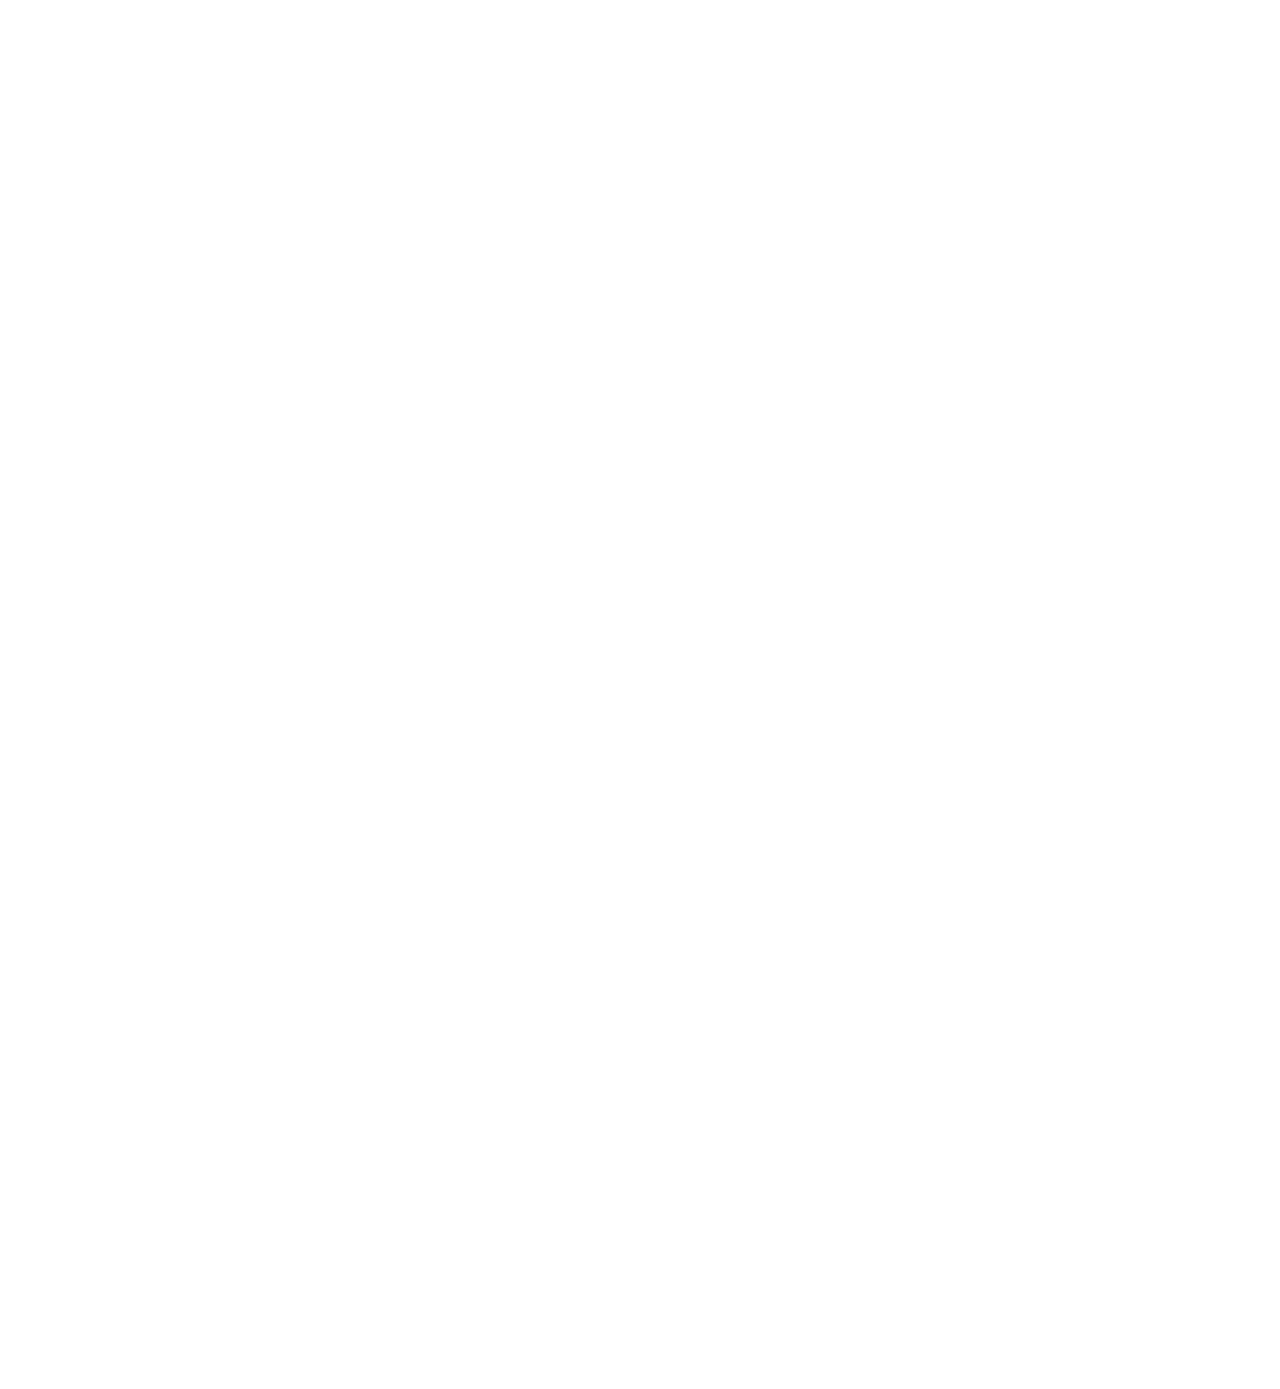
==== commit 31785e06: "Site updated: 2015-09-20 15:10:23" ====
--- a/archives/index.html
+++ b/archives/index.html
@@ -17,12 +17,12 @@
 <!--<![endif]-->
 
 <head>
-  <title>Archives | Hexo</title>
+  <title>Archives | 汉塞尔的面包屑</title>
   <!-- Meta data -->
     <meta http-equiv="Content-Type" content="text/html" charset="UTF-8" >
     <meta http-equiv="X-UA-Compatible" content="IE=edge"/>
     <meta name="viewport" content="width=device-width, initial-scale=1.0" />
-    <meta name="generator" content="Hexo">
+    <meta name="generator" content="汉塞尔的面包屑">
     <meta name="author" content="John Doe">
     <meta name="description" content="" />
     <meta name="keywords" content="" />
@@ -30,7 +30,7 @@
     <!-- Favicon, (keep icon in root folder) -->
     <link rel="Shortcut Icon" href="/img/favicon.ico" type="image/ico">
 
-    <link rel="alternate" href="/atom.xml" title="Hexo" type="application/atom+xml">
+    <link rel="alternate" href="/atom.xml" title="汉塞尔的面包屑" type="application/atom+xml">
     <link rel="stylesheet" href="/css/all.css" media="screen" type="text/css">
 	
     <link rel="stylesheet" href="/highlightjs/vs.css" type="text/css">
@@ -76,6 +76,8 @@
 
 
   
+  
+  <link rel="alternate" type="application/atom+xml" title="Atom 0.3" href="atom.xml">
   
   
 
@@ -117,7 +119,7 @@
                 <a class="sb-toggle-submenu">Links<span class="sb-caret"></span></a>
                 <ul class="sb-submenu">
                     
-                    <li><a href="http://go.kieran.top/" class="animsition-link">Kieran</a></li>
+                    <li><a href="http://go.kieran.top/" class="animsition-link">null</a></li>
                     
                     <li><a href="http://domain.com/" class="animsition-link">Name</a></li>
                     
@@ -154,7 +156,7 @@
                     <!-- Info-bar -->
                     <nav>
                         <ul class="nav">
-                            <li><a href="/" class="animsition-link">Hexo</a></li>
+                            <li><a href="/" class="animsition-link">汉塞尔的面包屑</a></li>
                             <li class="nolink"><span>Always </span>Creative.</li>
                             
                             <li><a href="https://github.com/" title="Github" target="_blank"><i class="icon-github"></i></a></li>
@@ -248,7 +250,7 @@
 <section id="statement">
     <div class="container text-center wow fadeInUp" data-wow-delay="0.5s">
         <div class="row">
-            <p>虽然还没想好写点什么，但是总觉得这里放句话比较和谐。</p>
+            <p></p>
         </div>
     </div>
 </section>
